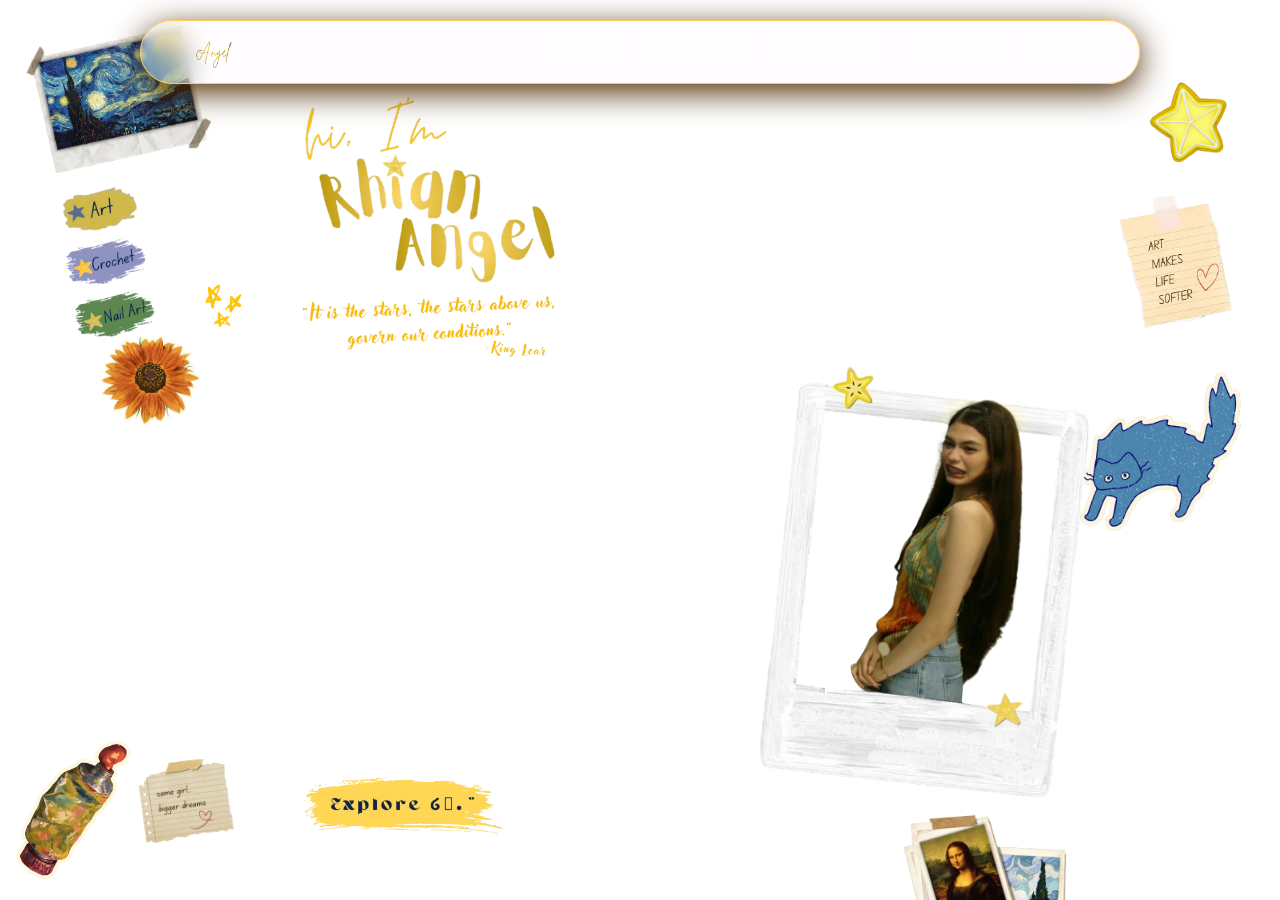
==== index.html @ 96134e1e "Rename to index.html" ====
<!DOCTYPE html>
<html lang="en">
<head>
	<meta charset="UTF-8" />
	<meta name="viewport" content="width=device-width, initial-scale=1.0" />
	<title>Personal Website</title>

	<link rel="stylesheet" href="navbar.css">
	<script src="navbar.js" defer></script>

	<style>

		html, body{
			margin: 0;
			padding: 0;
			height: 100%;
			overflow-x: hidden;
		}

		.background-video{
			position: fixed;
			inset: 0;
			height: 100%;
			width: 100%;
			object-fit: cover;
			z-index: -1;
		}

		.content{
			position: relative;
			z-index: 1;
		}

		.pic2, .pic3, .pic4, .pic5, .pic6, .pic7, .pic8, .pic9, .pic10, .pic11, .pic12, .pic13, .name {
			transition: transform 0.3s ease;
		}

		.pic2:hover, .pic3:hover, .pic4:hover, .pic5:hover, .pic6:hover, .pic7:hover, .pic8:hover,
		.pic9:hover, .pic10:hover, .pic11:hover, .pic12:hover, .pic13:hover{
			animation: pop 1.2s ease;
		}


		.name:hover{
			animation: fadein 3s ease 1s both, pop 1.2s ease;
		}

		@keyframes pop{
			0% {transform: scale(1);}
			30% {transform: scale(1.3);}
			50% {transform: scale(0.95);}
			70% {transform: scale(1.1);}
			100% {transform: scale(1);}
		}

		@keyframes swing{
			0% {transform: rotate(4deg);}
			50% {transform: rotate(-4deg);}
			100% {transform: rotate(4deg);}
		}

		@keyframes fadein{
			from{opacity: 0;}
			to{opacity: 1;}
		}

		@keyframes goldGlow {
			0%, 100% {
				filter:
					drop-shadow(0 0 2px #ffd700)
					drop-shadow(0 0 6px #ffd700);
			}
			50% {
				filter:
					drop-shadow(0 0 4px #ffe066)
					drop-shadow(0 0 12px #ffd700)
					drop-shadow(0 0 22px rgba(255, 190, 0, 0.9));
			}
		}

	
		.pic2, .pic3, .pic4, .pic5, .pic6, .pic7, .pic8,
		.pic9, .pic10, .pic11, .pic12, .pic13, .pic15{
			position: fixed;
			height: auto;
			z-index: 5;
		}

		.pic2 { top: calc(-40 * var(--u));  left: calc(-120 * var(--u)); width: calc(480 * var(--u) * var(--s)); }
		.pic3 { bottom: calc(15 * var(--u)); left: calc(-5 * var(--u));  width: calc(150 * var(--u) * var(--s)); }
		.pic4 { bottom: calc(40 * var(--u)); left: calc(125 * var(--u)); width: calc(120 * var(--u) * var(--s)); }
		.pic5 { top: calc(320 * var(--u));  left: calc(90 * var(--u));   width: calc(120 * var(--u) * var(--s)); }
		.pic6 { top: calc(280 * var(--u));  left: calc(200 * var(--u));  width: calc(50 * var(--u) * var(--s)); }
		.pic7 { top: calc(160 * var(--u));  left: calc(50 * var(--u));   width: calc(100 * var(--u) * var(--s)); }
		.pic8 { top: calc(220 * var(--u));  left: calc(60 * var(--u));   width: calc(90 * var(--u) * var(--s)); }
		.pic9 { top: calc(270 * var(--u));  left: calc(70 * var(--u));   width: calc(90 * var(--u) * var(--s)); }

		.pic10 { top: calc(70 * var(--u));  right: calc(40 * var(--u));  width: calc(100 * var(--u) * var(--s)); }
		.pic11 { top: calc(180 * var(--u)); right: calc(20 * var(--u));  width: calc(170 * var(--u) * var(--s)); }
		.pic12 { top: calc(350 * var(--u)); right: calc(20 * var(--u));  width: calc(200 * var(--u) * var(--s)); }
		.pic13 { bottom: calc(-80 * var(--u)); right: calc(190 * var(--u)); width: calc(200 * var(--u) * var(--s)); }

		.pic15{
			bottom: calc(90 * var(--u));
			right: calc(130 * var(--u));
			width: calc(450 * var(--u) * var(--s));
			transform-origin: top center;
			animation: swing 4s ease-in-out infinite;
		}

		.name{
			position: fixed;
			top: calc(25 * var(--u));
			left: calc(275 * var(--u));
			width: calc(340 * var(--u));
			height: auto;
			animation: fadein 3s ease 1s both;
			z-index: 5;
		}

		.intro{
			position: fixed;
			top: calc(350 * var(--u));
			left: calc(300 * var(--u));
			margin: 0;
			color: white;
			font-family: 'Ink Free', cursive;
			font-weight: bold;
			letter-spacing: 1.5px;
			z-index: 5;
			animation: fadein 3s ease 1s both;
			font-size: max(11px, calc(17.6 * var(--u)));
			line-height: 1.6;
		}

		.quote{
			position: fixed;
			top: calc(200 * var(--u));
			left: calc(280 * var(--u));
			width: calc(300 * var(--u));
			height: auto;
			z-index: 5;
			animation: fadein 3s ease 1s both;
		}

		.btn{
			position: fixed;
			bottom: calc(-40 * var(--u));
			left: calc(270 * var(--u));
			width: calc(250 * var(--u));
			height: auto;
			z-index: 5;
			transition: transform 0.3s ease, filter 0.3s ease;
			cursor: pointer;
		}

		.btn:hover{
			transform: scale(1.05);
			animation: goldGlow 1.5s ease-in-out infinite;
		}

		.btn:active{
			transform: scale(0.97);
			filter:
				drop-shadow(0 0 2px #ffd700)
				drop-shadow(0 0 6px #ffd700);
		}

		/* for phone */
		@media (max-width: 767px){
			.content{
				display: grid;
				grid-template-columns: minmax(0, 1fr) 32vw;
				grid-template-areas:
					"name  name"
					"quote pic"
					"intro pic"
					"btn   pic";
				grid-template-rows: auto auto auto 1fr;
				align-content: start;
				column-gap: 2vw;
				row-gap: 0;
				box-sizing: border-box;
				min-height: 100vh;
				min-height: 100dvh;
				padding: calc(var(--nav-h) + 30px) 4vw 32px 19vw;
			}
			

			.pic2, .pic3, .pic4, .pic5, .pic6, .pic7, .pic8,
			.pic9, .pic10, .pic11, .pic12, .pic13{ z-index: 2; }

			.pic2  { top: 62px;   left: -12vw; width: 46vw; }
			.pic10 { top: 76px;   right: 3vw;  width: 14vw; max-width: 70px; }
			.pic11 { top: 30vh;   right: 1vw;  width: 17vw; }
			.pic12 { top: 60vh;   right: 1vw;  width: 21vw; }

			
			.pic7  { top: 28vh;   left: 3vw;   width: 14vw; }
			.pic8  { top: 38vh;   left: 3vw;   width: 13vw; }
			.pic9  { top: 46vh;   left: 3vw;   width: 13vw; }
			.pic6  { top: 48vh;   left: 15vw;  width: 6vw; }
			.pic5  { top: 55vh;   left: 3vw;   width: 13vw; }

			
			.pic3 {
			bottom: 2vh; 
			left: -2vw; 
			width: 20vw; 
			}
			
			.pic4  { 
			bottom: 5vh;  
			left: 15vw;
			width: 15vw; 
			}
			
			.pic13 { bottom: -2vh; right: 27vw; width: 22vw; }

			
			.name, .quote, .intro, .btn, .pic15{
				position: relative;
				top: auto;
				left: auto;
				right: auto;
				bottom: auto;
				z-index: 5;
			}

			
			.name{
				--nw: min(46vw, 230px);
				grid-area: name;
				justify-self: start;
				width: var(--nw);
				margin: calc(var(--nw) * -0.20) 0 calc(var(--nw) * -0.19);
			}

			.quote{
				grid-area: quote;
				width: 100%;
				margin: -28% 0 -44%;
			}

			.intro{
				grid-area: intro;
				margin: 0;
				text-align: left;
				font-size: clamp(11px, 2.6vw, 15px);
				letter-spacing: 0.5px;
				line-height: 1.5;
				text-wrap: balance;
				text-shadow: 0 1px 4px rgba(0, 0, 0, 0.7);
			}

			
			.intro br{ display: none; }

			.btn{
				--bw: min(40vw, 190px);
				grid-area: btn;
				justify-self: start;
				align-self: start;
				width: var(--bw);
				margin: calc(var(--bw) * -0.30) 0 calc(var(--bw) * -0.39);
			}

			
			.pic15{
				grid-area: pic;
				align-self: start;
				justify-self: center;
				width: 100%;
				max-width: 240px;
				margin-top: 2vw;
			}
		}

		/* for phone */
		@media (max-width: 767px) and (orientation: landscape){
			.pic5, .pic6, .pic7, .pic8, .pic9, .pic11, .pic12{ display: none; }
		}

		@media (prefers-reduced-motion: reduce){
			.pic15{ animation: none; transform: none; }
			.btn:hover{ animation: none; }
		}
		
		.btn-link{ display: contents; }
	</style>
</head>
<body>



	<div>
		<video autoplay muted loop playsinline class="background-video">
			<source src="complete-bg.mp4" type="video/mp4">
			Your browser does not support the background video.
		</video>
	</div>

	<div class="content">
		<img src="2.png" class="pic2" alt="Decoration">
		<img src="pic3.png" class="pic3" alt="Decoration">
		<img src="pic4.png" class="pic4" alt="Decoration">
		<img src="pic5.png" class="pic5" alt="Decoration">
		<img src="pic6.png" class="pic6" alt="Decoration">
		<img src="pic7.png" class="pic7" alt="Decoration">
		<img src="pic8.png" class="pic8" alt="Decoration">
		<img src="9.png" class="pic9" alt="Decoration">
		<img src="pic10.png" class="pic10" alt="Decoration">
		<img src="pic11.png" class="pic11" alt="Decoration">
		<img src="pic12.png" class="pic12" alt="Decoration">
		<img src="pic13.png" class="pic13" alt="Decoration">
		<img src="pic15.png" class="pic15" alt="Main design">

		<img src="name.png" class="name" alt="Rhian Angel">

		<img src="quote.png" class="quote" alt="Quote">
		<p class="intro">
			I turn little ideas into art <br>
			through colors, stitches, programming <br>
			and a whole lot of imagination.
		</p>

		<a href="portfolio.html" class="btn-link">
			<img src="btn.png" class="btn" alt="Explore">
		</a>
	</div>

</body>
</html>
---- navbar.css ----
/* ================= NAVBAR (shared by every page) ================= */

/* ---------- SCALE VARIABLES (the navbar needs these) ---------- */
:root{
	--u: 1px;
	--s: 1;   /* extra multiplier for picture sizes only */
	--nav-h: clamp(52px, calc(64 * var(--u)), 96px);
}

/* DESKTOP */
@media (min-width: 1440px){
	:root{ --u: min(100vw / 1280, 100vh / 580, 1.9px); }
}

/* LAPTOP */
@media (min-width: 1024px) and (max-width: 1439px){
	:root{ --u: min(100vw / 1280, 100vh / 580); }
}

/* SMALL LAPTOP */
@media (min-width: 1024px) and (max-width: 1279px){
	:root{ --s: 0.9; }
}

/* TABLET */
@media (min-width: 768px) and (max-width: 1023px){
	:root{ --u: min(100vw / 1180, 100vh / 640); --s: 0.85; }
}

/* PHONE */
@media (max-width: 767px){
	:root{ --nav-h: 56px; }
}

/* ---------- NAVBAR ---------- */
.navbar{
	position: fixed;
	top: clamp(10px, calc(20 * var(--u)), 30px);
	left: 50%;
	transform: translateX(-50%);
	width: 90%;
	max-width: calc(1000 * var(--u));
	height: var(--nav-h);
	display: flex;
	flex-wrap: nowrap;
	justify-content: space-between;
	align-items: center;
	padding: 0 clamp(14px, calc(20 * var(--u)), 28px);
	box-sizing: border-box;
	gap: 15px;

	font-family: 'Ink Free', cursive;
	font-weight: bold;
	letter-spacing: 1.5px;

	background: rgba(254, 248, 255, 0.25);
	backdrop-filter: blur(12px);
	-webkit-backdrop-filter: blur(12px);
	border: 1px solid #FFCB56;
	border-radius: 50px;
	box-shadow: 0 8px 32px #4D2A00;

	z-index: 100;
	-webkit-tap-highlight-color: transparent;
}

.logo{
	flex-shrink: 0;
	display: flex;
	align-items: center;
}

.logo img{
	height: calc(var(--nav-h) - 6px);
	width: auto;
	display: block;
	margin: 0;
}

.nav-links{
	display: flex;
	flex-wrap: nowrap;
	align-items: center;
	list-style: none;
	gap: clamp(14px, calc(30 * var(--u)), 44px);
	margin: 0;
	padding: 0;
}

.nav-links li{
	white-space: nowrap;
}

.nav-links a{
	color: white;
	text-decoration: none;
	font-size: clamp(13px, calc(16 * var(--u)), 20px);
	transition: color 0.3s ease, text-shadow 0.3s ease;
}

.nav-links a:hover,
.nav-links a.current{
	color: #FFEBB8;
	text-shadow:
		0 0 2px rgba(255, 215, 0, 0.9),
		0 0 8px rgba(255, 215, 0, 0.6),
		0 0 16px rgba(255, 190, 0, 0.35);
}

.nav-links a:focus-visible,
.hamburger:focus-visible{
	outline: 2px solid #FFEBB8;
	outline-offset: 4px;
	border-radius: 6px;
}

/* ---------- HAMBURGER ---------- */
.hamburger{
	display: none;
	flex-shrink: 0;
	flex-direction: column;
	align-items: center;
	justify-content: center;
	gap: 5px;
	width: 44px;
	height: 44px;
	padding: 0;
	margin: 0 0 0 auto;
	cursor: pointer;
	background: rgba(77, 42, 0, 0.55);
	border: 1px solid #FFCB56;
	border-radius: 50%;
	z-index: 101;
	-webkit-tap-highlight-color: transparent;
}

.hamburger span{
	display: block;
	width: 22px;
	height: 2px;
	background: white;
	border-radius: 2px;
	transition: transform 0.3s ease, opacity 0.3s ease;
}

.hamburger.active span:nth-child(1){ transform: translateY(7px) rotate(45deg); }
.hamburger.active span:nth-child(2){ opacity: 0; }
.hamburger.active span:nth-child(3){ transform: translateY(-7px) rotate(-45deg); }

/* TABLET: slightly tighter navbar text */
@media (min-width: 768px) and (max-width: 1023px){
	.navbar{ letter-spacing: 1px; gap: 10px; }
}

/* PHONE: hamburger + dropdown menu */
@media (max-width: 767px){
	.navbar{
		width: 92%;
		top: 12px;
		padding: 0 8px 0 16px;
	}

	.hamburger{ display: flex; }

	.nav-links{
		position: absolute;
		top: calc(100% + 10px);
		left: 0;
		right: 0;
		flex-direction: column;
		align-items: stretch;
		gap: 0;
		padding: 8px 0;
		box-sizing: border-box;
		border: 1px solid #FFCB56;
		border-radius: 24px;
		box-shadow: 0 8px 32px #4D2A00;
		overflow: hidden;
		background: rgba(60, 32, 0, 0.85);

		/* closed state */
		opacity: 0;
		visibility: hidden;
		pointer-events: none;
		transform: translateY(-8px);
		transition: opacity 0.25s ease, transform 0.25s ease, visibility 0s linear 0.25s;
	}

	.nav-links.active{
		opacity: 1;
		visibility: visible;
		pointer-events: auto;
		transform: translateY(0);
		transition: opacity 0.25s ease, transform 0.25s ease, visibility 0s;
	}

	.nav-links li{
		border-bottom: 1px solid rgba(255, 255, 255, 0.12);
		text-align: center;
	}

	.nav-links li:last-child{ border-bottom: none; }

	.nav-links a{
		display: block;
		padding: 14px 20px;
		font-size: 15px;
	}
}

@media (hover: none){
	.nav-links a:active{
		color: #FFEBB8;
		text-shadow:
			0 0 2px rgba(255, 215, 0, 0.9),
			0 0 8px rgba(255, 215, 0, 0.6),
			0 0 16px rgba(255, 190, 0, 0.35);
	}
}
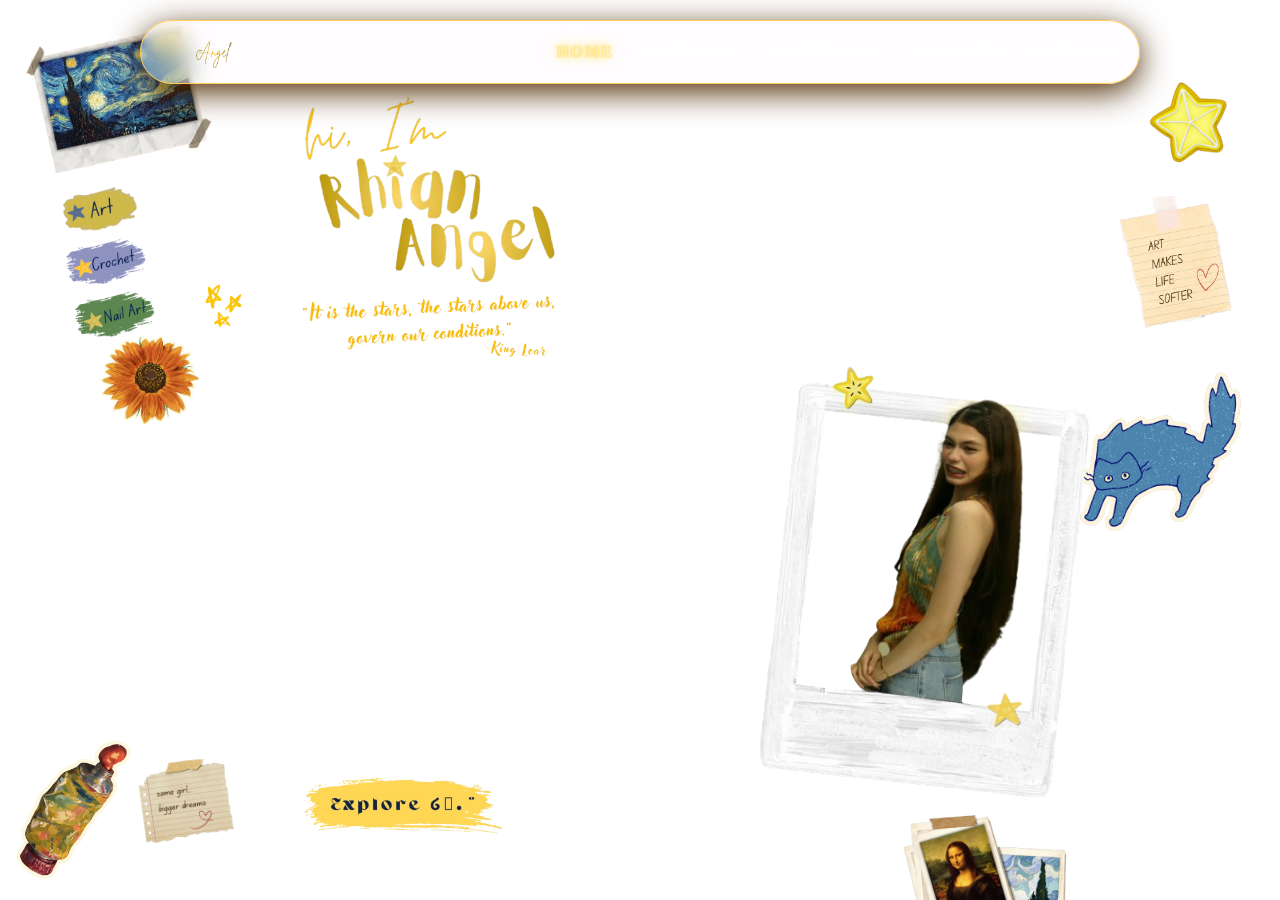
==== commit b8475df6: "Update index.html" ====
--- a/index.html
+++ b/index.html
@@ -166,58 +166,47 @@
 				drop-shadow(0 0 6px #ffd700);
 		}
 
-		/* for phone */
-		@media (max-width: 767px){
+		/* ========== TABLET + PHONE (shared stacked layout) ========== */
+		/* order: name -> quote -> intro -> btn (left) + pic15 (right) */
+		@media (max-width: 1024px){
 			.content{
 				display: grid;
-				grid-template-columns: minmax(0, 1fr) 32vw;
+				grid-template-columns: 1fr 1fr;
 				grid-template-areas:
 					"name  name"
-					"quote pic"
-					"intro pic"
+					"quote quote"
+					"intro intro"
 					"btn   pic";
-				grid-template-rows: auto auto auto 1fr;
 				align-content: start;
-				column-gap: 2vw;
+				align-items: start;
+				column-gap: 3vw;
 				row-gap: 0;
 				box-sizing: border-box;
 				min-height: 100vh;
 				min-height: 100dvh;
-				padding: calc(var(--nav-h) + 30px) 4vw 32px 19vw;
-			}
-			
-
+				padding: calc(var(--nav-h) + 30px) 16vw 40px 16vw;
+			}
+
+			/* side stickers: scale with the screen */
 			.pic2, .pic3, .pic4, .pic5, .pic6, .pic7, .pic8,
 			.pic9, .pic10, .pic11, .pic12, .pic13{ z-index: 2; }
 
-			.pic2  { top: 62px;   left: -12vw; width: 46vw; }
-			.pic10 { top: 76px;   right: 3vw;  width: 14vw; max-width: 70px; }
-			.pic11 { top: 30vh;   right: 1vw;  width: 17vw; }
-			.pic12 { top: 60vh;   right: 1vw;  width: 21vw; }
-
-			
-			.pic7  { top: 28vh;   left: 3vw;   width: 14vw; }
-			.pic8  { top: 38vh;   left: 3vw;   width: 13vw; }
-			.pic9  { top: 46vh;   left: 3vw;   width: 13vw; }
-			.pic6  { top: 48vh;   left: 15vw;  width: 6vw; }
-			.pic5  { top: 55vh;   left: 3vw;   width: 13vw; }
-
-			
-			.pic3 {
-			bottom: 2vh; 
-			left: -2vw; 
-			width: 20vw; 
-			}
-			
-			.pic4  { 
-			bottom: 5vh;  
-			left: 15vw;
-			width: 15vw; 
-			}
-			
-			.pic13 { bottom: -2vh; right: 27vw; width: 22vw; }
-
-			
+			.pic2  { top: calc(var(--nav-h) + 10px); left: -8vw; width: 34vw; }
+			.pic10 { top: 14vh;  right: 3vw;  width: 9vw; }
+			.pic11 { top: 30vh;  right: 2vw;  width: 13vw; }
+			.pic12 { top: 55vh;  right: 2vw;  width: 16vw; }
+
+			.pic7  { top: 30vh;  left: 3vw;   width: 10vw; }
+			.pic8  { top: 40vh;  left: 3vw;   width: 9vw; }
+			.pic9  { top: 50vh;  left: 3vw;   width: 9vw; }
+			.pic6  { top: 52vh;  left: 12vw;  width: 4vw; }
+			.pic5  { top: 58vh;  left: 3vw;   width: 10vw; }
+
+			.pic3  { bottom: 2vh;  left: 0;     width: 13vw; }
+			.pic4  { bottom: 4vh;  left: 12vw;  width: 11vw; }
+			.pic13 { bottom: -2vh; right: 20vw; width: 16vw; }
+
+			/* main items become normal grid items */
 			.name, .quote, .intro, .btn, .pic15{
 				position: relative;
 				top: auto;
@@ -227,9 +216,8 @@
 				z-index: 5;
 			}
 
-			
 			.name{
-				--nw: min(46vw, 230px);
+				--nw: min(46vw, 340px);
 				grid-area: name;
 				justify-self: start;
 				width: var(--nw);
@@ -237,46 +225,77 @@
 			}
 
 			.quote{
+				--qw: min(60vw, 440px);
 				grid-area: quote;
-				width: 100%;
-				margin: -28% 0 -44%;
+				justify-self: start;
+				width: var(--qw);
+				margin: calc(var(--qw) * -0.28) 0 calc(var(--qw) * -0.44);
 			}
 
 			.intro{
 				grid-area: intro;
-				margin: 0;
+				margin: 0 0 4vw;
 				text-align: left;
-				font-size: clamp(11px, 2.6vw, 15px);
+				font-size: clamp(14px, 2.4vw, 22px);
 				letter-spacing: 0.5px;
 				line-height: 1.5;
-				text-wrap: balance;
 				text-shadow: 0 1px 4px rgba(0, 0, 0, 0.7);
 			}
 
-			
 			.intro br{ display: none; }
 
+			/* button = LEFT */
 			.btn{
-				--bw: min(40vw, 190px);
+				--bw: min(36vw, 260px);
 				grid-area: btn;
 				justify-self: start;
-				align-self: start;
+				align-self: center;
 				width: var(--bw);
-				margin: calc(var(--bw) * -0.30) 0 calc(var(--bw) * -0.39);
-			}
-
-			
+				margin: 0;
+			}
+
+			/* pic15 = RIGHT */
 			.pic15{
 				grid-area: pic;
+				justify-self: end;
 				align-self: start;
-				justify-self: center;
 				width: 100%;
-				max-width: 240px;
-				margin-top: 2vw;
-			}
-		}
-
-		/* for phone */
+				max-width: 340px;
+				margin: 0;
+			}
+		}
+
+		/* ========== PHONE ONLY ========== */
+		@media (max-width: 767px){
+			.content{
+				padding: calc(var(--nav-h) + 30px) 4vw 32px 19vw;
+				column-gap: 2vw;
+			}
+
+			/* smaller stickers on phone */
+			.pic2  { top: 62px; left: -12vw; width: 46vw; }
+			.pic10 { top: 76px; right: 3vw;  width: 14vw; max-width: 70px; }
+			.pic11 { top: 30vh; right: 1vw;  width: 17vw; }
+			.pic12 { top: 60vh; right: 1vw;  width: 21vw; }
+
+			.pic7  { top: 28vh; left: 3vw;  width: 14vw; }
+			.pic8  { top: 38vh; left: 3vw;  width: 13vw; }
+			.pic9  { top: 46vh; left: 3vw;  width: 13vw; }
+			.pic6  { top: 48vh; left: 15vw; width: 6vw; }
+			.pic5  { top: 55vh; left: 3vw;  width: 13vw; }
+
+			.pic3  { bottom: 2vh;  left: -2vw;  width: 20vw; }
+			.pic4  { bottom: 5vh;  left: 15vw;  width: 15vw; }
+			.pic13 { bottom: -2vh; right: 27vw; width: 22vw; }
+
+			.name  { --nw: min(46vw, 230px); }
+			.quote { --qw: min(62vw, 300px); }
+			.intro { font-size: clamp(11px, 2.9vw, 15px); }
+			.btn   { --bw: min(40vw, 190px); }
+			.pic15 { max-width: 200px; }
+		}
+
+		/* phone landscape: hide the crowded stickers */
 		@media (max-width: 767px) and (orientation: landscape){
 			.pic5, .pic6, .pic7, .pic8, .pic9, .pic11, .pic12{ display: none; }
 		}
@@ -330,4 +349,4 @@
 	</div>
 
 </body>
-</html>
+</html>
